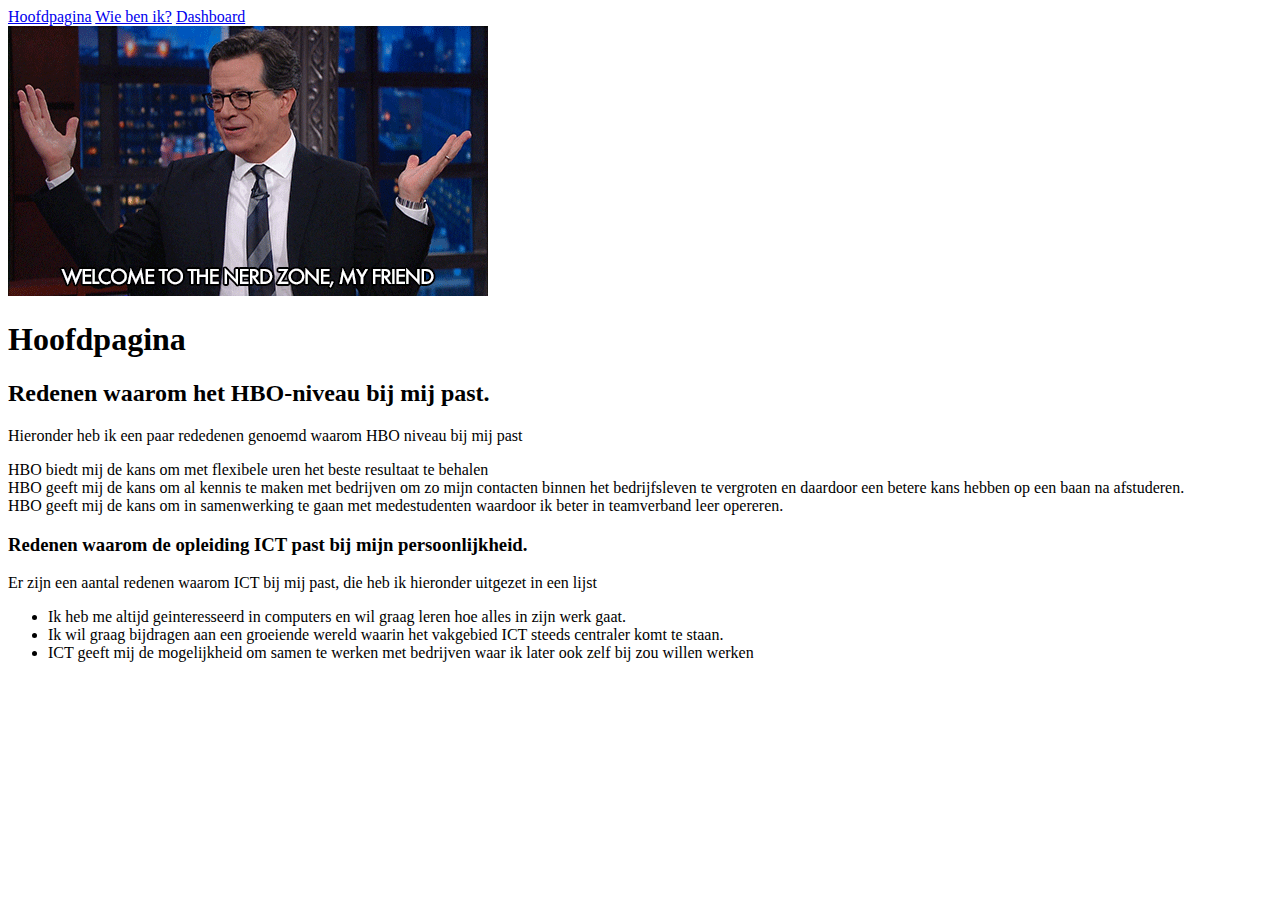
==== index.html @ dc221503 "hoofdpagina" ====
<!DOCTYPE html>
<html lang="en">
<head>
  <meta charset="UTF-8">
  <meta name="viewport" content="width=device-width, initial-scale=1.0">
  <meta http-equiv="X-UA-Compatible" content="ie=edge">
  <title>Hoofdpagina</title>

  <body>

    <nav>
    <a href="index.html">Hoofdpagina</a>
  <a href="profile.html">Wie ben ik?</a>
      <a href="html">Dashboard</a>

    </nav>

  <img src="giphy.gif" alt="WELKOM">

  <h1>Hoofdpagina</h1>

  <h2> Redenen waarom het HBO-niveau bij mij past.</h2>

  <p> Hieronder heb ik een paar rededenen genoemd waarom HBO niveau bij mij past</p>

  </ul>

  <li>HBO biedt mij de kans om met flexibele uren het beste resultaat te behalen</li>
    <li>HBO geeft mij de kans om al kennis te maken met bedrijven om zo mijn contacten binnen het bedrijfsleven te vergroten en daardoor een betere kans hebben op een baan na afstuderen.</li>
    <li> HBO geeft mij de kans om in samenwerking te gaan met medestudenten waardoor ik beter in teamverband leer opereren.</li>
  </ul>

  <h3>Redenen waarom de opleiding ICT past bij mijn persoonlijkheid.</h3>

  <p>Er zijn een aantal redenen waarom ICT bij mij past, die heb ik hieronder uitgezet in een lijst</p>

  <ul>

  <li>Ik heb me altijd geinteresseerd in computers en wil graag leren hoe alles in zijn werk gaat.</li>
  <li>Ik wil graag bijdragen aan een groeiende wereld waarin het vakgebied ICT steeds centraler komt te staan.</li>
  <li>ICT geeft mij de mogelijkheid om samen te werken met bedrijven waar ik later ook zelf bij zou willen werken</li>

</ul>




  </body>
</html>
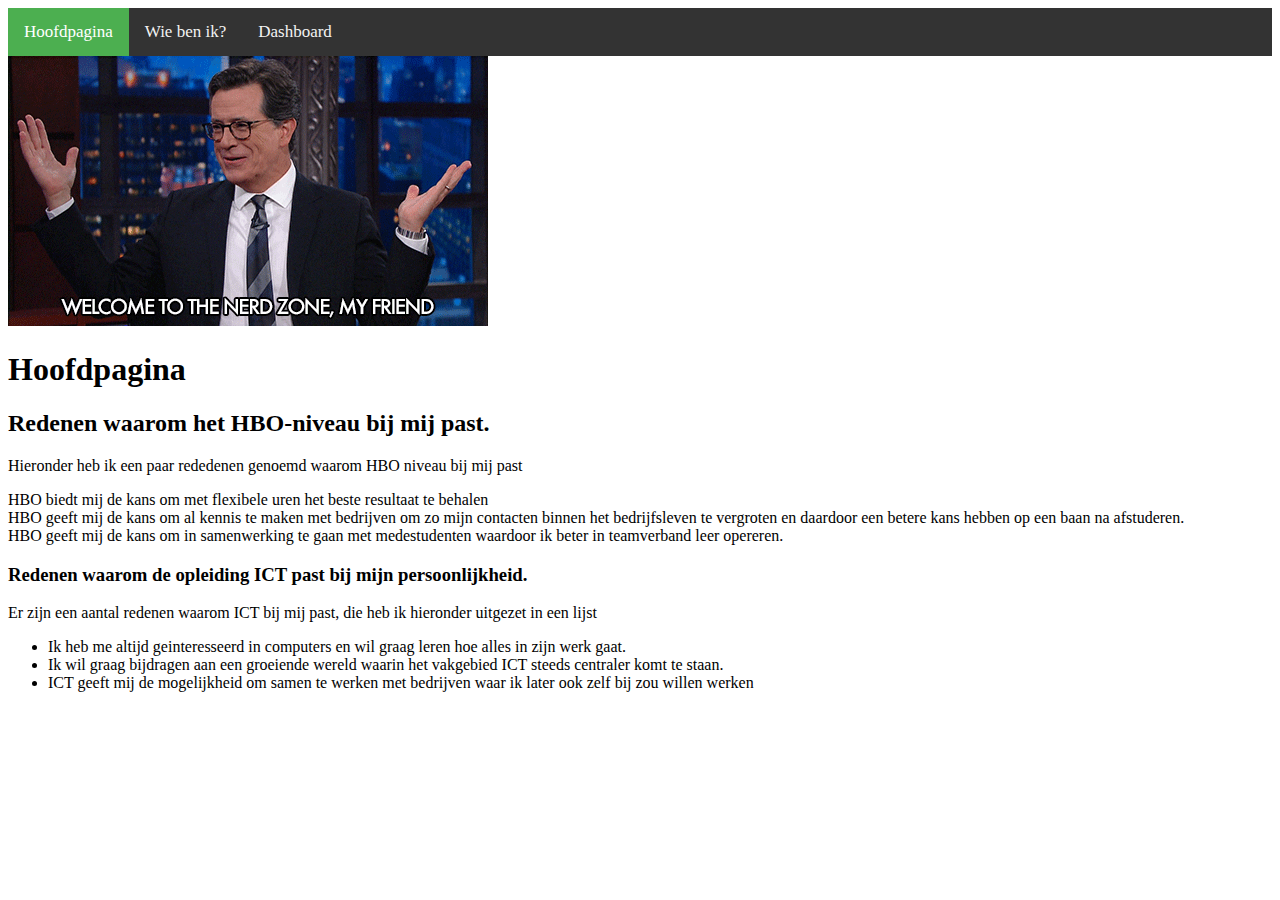
==== commit 4dfd5be5: "site" ====
--- a/index.html
+++ b/index.html
@@ -1,6 +1,7 @@
 <!DOCTYPE html>
 <html lang="en">
 <head>
+  <link rel="stylesheet" href="style.css">
   <meta charset="UTF-8">
   <meta name="viewport" content="width=device-width, initial-scale=1.0">
   <meta http-equiv="X-UA-Compatible" content="ie=edge">
@@ -8,12 +9,12 @@
 
   <body>
 
-    <nav>
-    <a href="index.html">Hoofdpagina</a>
+    <div class="topnav">
+    <a href="index.html" class="active">Hoofdpagina</a>
   <a href="profile.html">Wie ben ik?</a>
       <a href="html">Dashboard</a>
 
-    </nav>
+    </div>
 
   <img src="giphy.gif" alt="WELKOM">
 
--- a/style.css
+++ b/style.css
@@ -0,0 +1,38 @@
+
+.topnav {
+  background-color: #333;
+  overflow: hidden;
+}
+
+.topnav a {
+  float: left;
+  color: #f2f2f2;
+  text-align: center;
+  padding: 14px 16px;
+  text-decoration: none;
+  font-size: 17px;
+}
+
+.topnav a:hover {
+  background-color: #ddd;
+  color: black;
+}
+
+.topnav a.active {
+  background-color: #4CAF50;
+  color: white;
+}
+
+
+
+
+
+}
+body {
+background-color: #eeeeee; color: #333333; font-family: 'Arial', 'Verdana', sans-serif
+}
+table {
+}
+
+td { border: 1px solid black; text-align: center
+}
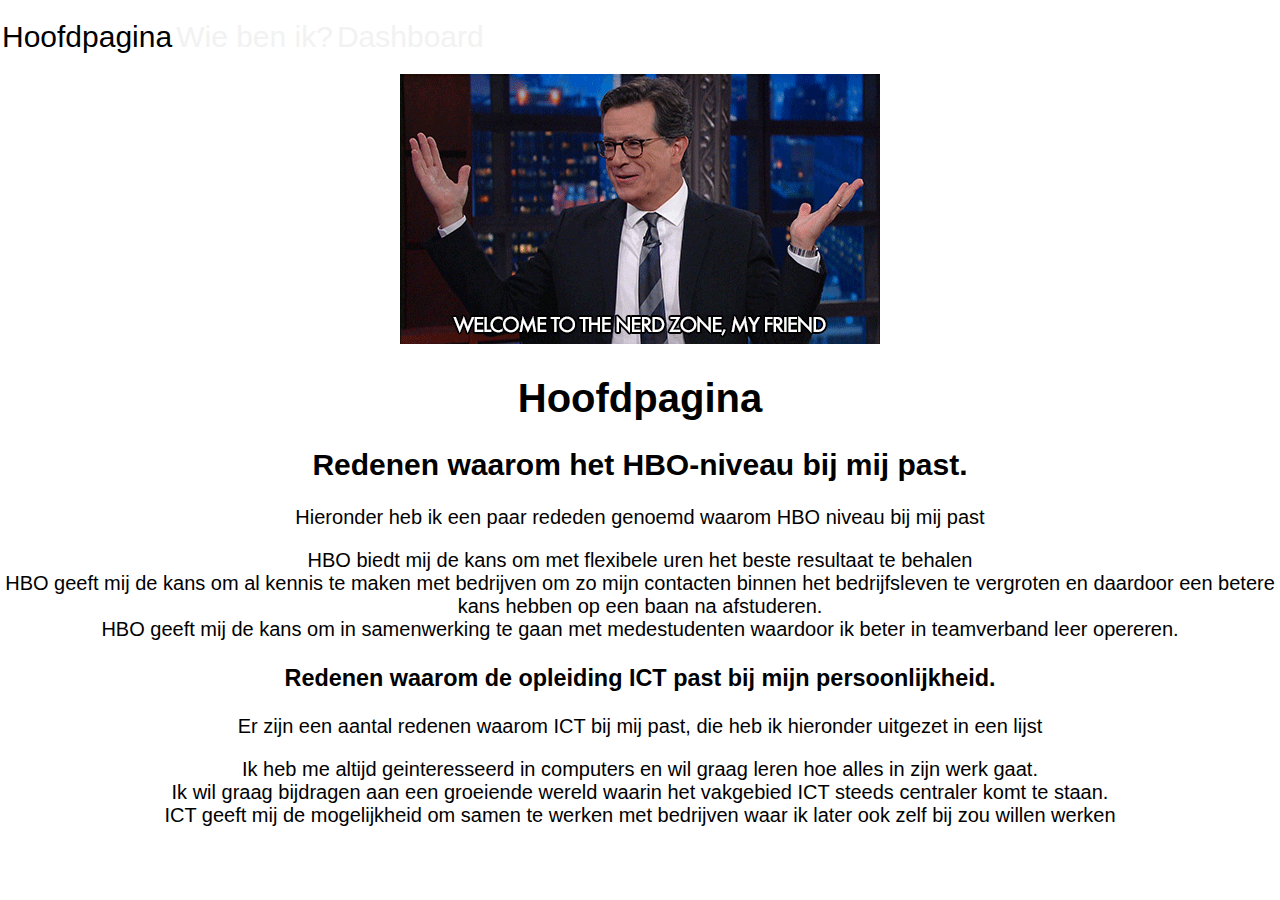
==== commit 3587b872: "site" ====
--- a/index.html
+++ b/index.html
@@ -9,22 +9,25 @@
 
   <body>
 
+
     <div class="topnav">
     <a href="index.html" class="active">Hoofdpagina</a>
   <a href="profile.html">Wie ben ik?</a>
-      <a href="html">Dashboard</a>
+      <a href="dashboard.html">Dashboard</a>
 
     </div>
+    <img src="giphy.gif" alt= Wees Welkom>
 
-  <img src="giphy.gif" alt="WELKOM">
+
+
 
   <h1>Hoofdpagina</h1>
 
   <h2> Redenen waarom het HBO-niveau bij mij past.</h2>
 
-  <p> Hieronder heb ik een paar rededenen genoemd waarom HBO niveau bij mij past</p>
+  <p> Hieronder heb ik een paar rededen genoemd waarom HBO niveau bij mij past</p>
 
-  </ul>
+</ul>
 
   <li>HBO biedt mij de kans om met flexibele uren het beste resultaat te behalen</li>
     <li>HBO geeft mij de kans om al kennis te maken met bedrijven om zo mijn contacten binnen het bedrijfsleven te vergroten en daardoor een betere kans hebben op een baan na afstuderen.</li>
@@ -35,7 +38,7 @@
 
   <p>Er zijn een aantal redenen waarom ICT bij mij past, die heb ik hieronder uitgezet in een lijst</p>
 
-  <ul>
+</ul>
 
   <li>Ik heb me altijd geinteresseerd in computers en wil graag leren hoe alles in zijn werk gaat.</li>
   <li>Ik wil graag bijdragen aan een groeiende wereld waarin het vakgebied ICT steeds centraler komt te staan.</li>
@@ -46,5 +49,7 @@
 
 
 
+
+
   </body>
 </html>
--- a/style.css
+++ b/style.css
@@ -1,6 +1,6 @@
 
 .topnav {
-  background-color: #333;
+  background-image: url("space.jpg");
   overflow: hidden;
 }
 
@@ -8,31 +8,42 @@
   float: left;
   color: #f2f2f2;
   text-align: center;
-  padding: 14px 16px;
+  padding: 20px 2px;
   text-decoration: none;
-  font-size: 17px;
+  font-size: 30px; font-family=
 }
 
 .topnav a:hover {
-  background-color: #ddd;
+  background-color: #FB493C;
+  color: white;
+}
+
+.topnav a.active {
+  background-color: white;
   color: black;
 }
 
-.topnav a.active {
-  background-color: #4CAF50;
-  color: white;
-}
+html {
+
+  background-image: url("backgroundsite.jpg");
+  background-size: cover;
+  background-repeat: no-repeat;
 
 
+}
+body {
+
+font-size: 20px;
+text-align: center;
+font-family: sans-serif;
+margin: 0;
 
 
 
 }
-body {
-background-color: #eeeeee; color: #333333; font-family: 'Arial', 'Verdana', sans-serif
-}
+
 table {
 }
 
-td { border: 1px solid black; text-align: center
+td { border: 1px solid black; text-align: center;
 }
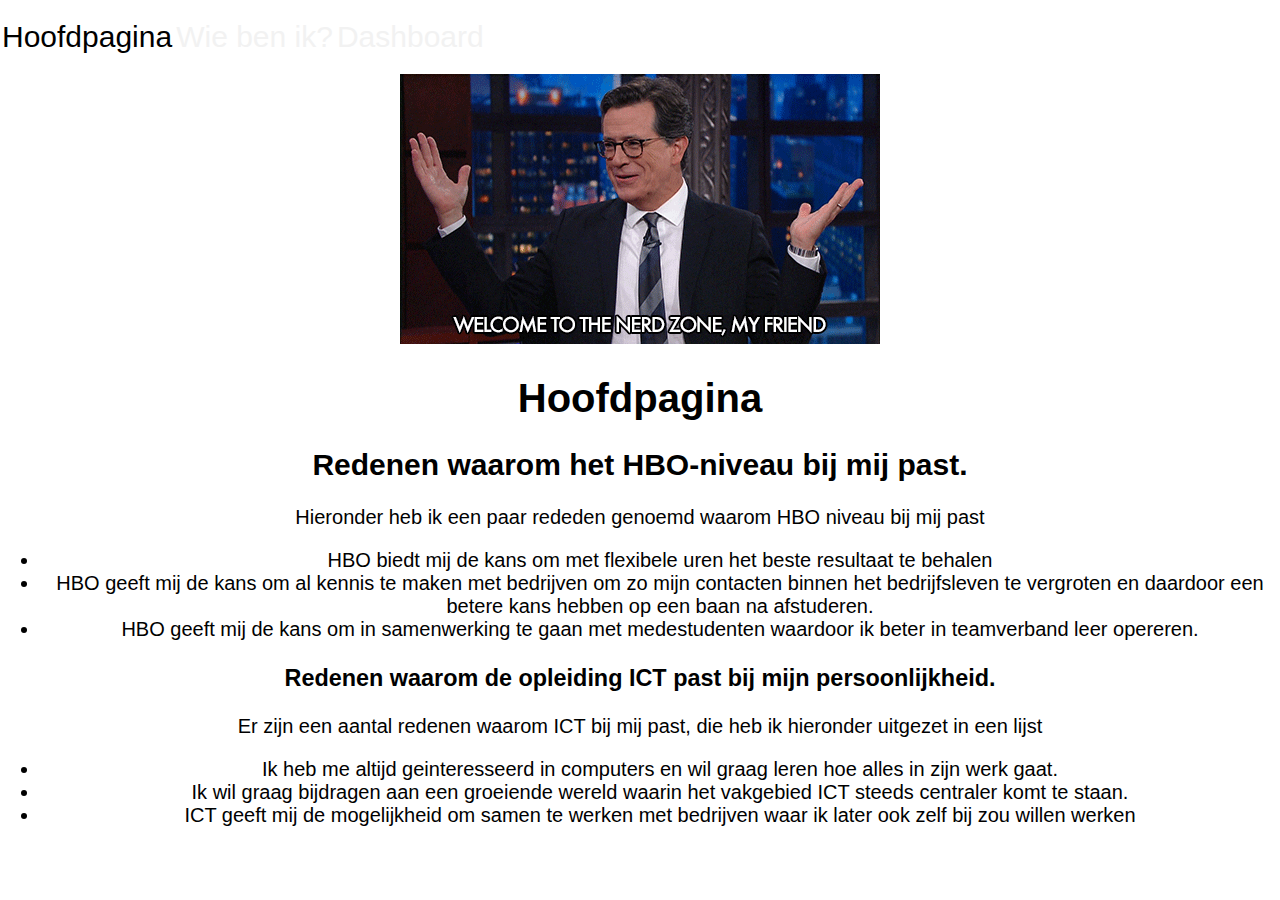
==== commit 55e89705: "site" ====
--- a/index.html
+++ b/index.html
@@ -14,6 +14,7 @@
     <a href="index.html" class="active">Hoofdpagina</a>
   <a href="profile.html">Wie ben ik?</a>
       <a href="dashboard.html">Dashboard</a>
+  
 
     </div>
     <img src="giphy.gif" alt= Wees Welkom>
@@ -27,24 +28,24 @@
 
   <p> Hieronder heb ik een paar rededen genoemd waarom HBO niveau bij mij past</p>
 
-</ul>
 
+<ul>
   <li>HBO biedt mij de kans om met flexibele uren het beste resultaat te behalen</li>
     <li>HBO geeft mij de kans om al kennis te maken met bedrijven om zo mijn contacten binnen het bedrijfsleven te vergroten en daardoor een betere kans hebben op een baan na afstuderen.</li>
     <li> HBO geeft mij de kans om in samenwerking te gaan met medestudenten waardoor ik beter in teamverband leer opereren.</li>
-  </ul>
+</ul>
 
   <h3>Redenen waarom de opleiding ICT past bij mijn persoonlijkheid.</h3>
 
   <p>Er zijn een aantal redenen waarom ICT bij mij past, die heb ik hieronder uitgezet in een lijst</p>
 
-</ul>
 
+<ul>
   <li>Ik heb me altijd geinteresseerd in computers en wil graag leren hoe alles in zijn werk gaat.</li>
   <li>Ik wil graag bijdragen aan een groeiende wereld waarin het vakgebied ICT steeds centraler komt te staan.</li>
   <li>ICT geeft mij de mogelijkheid om samen te werken met bedrijven waar ik later ook zelf bij zou willen werken</li>
+</ul>
 
-</ul>
 
 
 
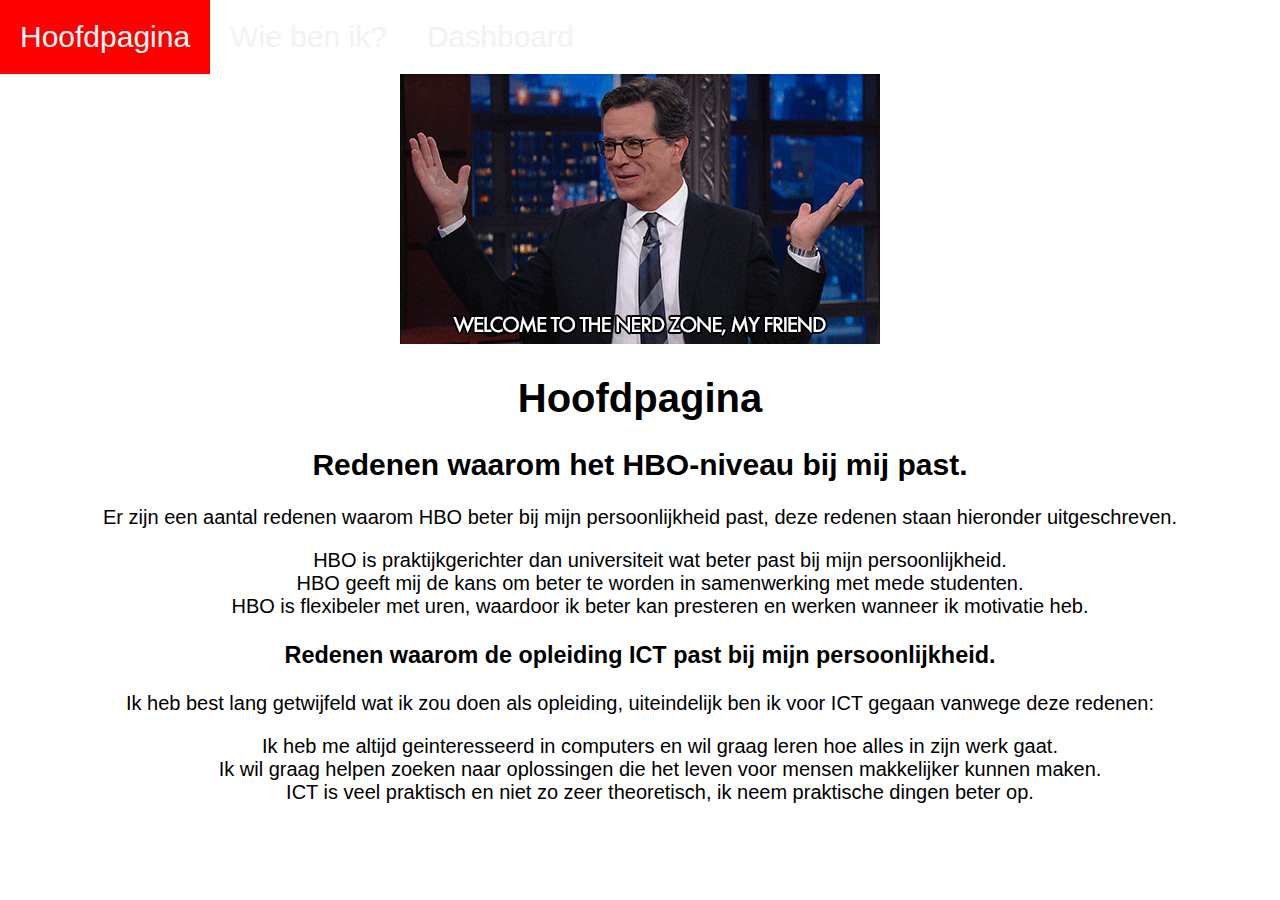
==== commit fb22f78d: "fixed language" ====
--- a/index.html
+++ b/index.html
@@ -14,7 +14,7 @@
     <a href="index.html" class="active">Hoofdpagina</a>
   <a href="profile.html">Wie ben ik?</a>
       <a href="dashboard.html">Dashboard</a>
-  
+
 
     </div>
     <img src="giphy.gif" alt= Wees Welkom>
@@ -26,24 +26,24 @@
 
   <h2> Redenen waarom het HBO-niveau bij mij past.</h2>
 
-  <p> Hieronder heb ik een paar rededen genoemd waarom HBO niveau bij mij past</p>
+  <p>Er zijn een aantal redenen waarom HBO beter bij mijn persoonlijkheid past, deze redenen staan hieronder uitgeschreven.</p>
 
 
 <ul>
-  <li>HBO biedt mij de kans om met flexibele uren het beste resultaat te behalen</li>
-    <li>HBO geeft mij de kans om al kennis te maken met bedrijven om zo mijn contacten binnen het bedrijfsleven te vergroten en daardoor een betere kans hebben op een baan na afstuderen.</li>
-    <li> HBO geeft mij de kans om in samenwerking te gaan met medestudenten waardoor ik beter in teamverband leer opereren.</li>
+  <li>HBO is praktijkgerichter dan universiteit wat beter past bij mijn persoonlijkheid.</li>
+    <li>HBO geeft mij de kans om beter te worden in samenwerking met mede studenten.</li>
+    <li>HBO is flexibeler met uren, waardoor ik beter kan presteren en werken wanneer ik motivatie heb.</li>
 </ul>
 
   <h3>Redenen waarom de opleiding ICT past bij mijn persoonlijkheid.</h3>
 
-  <p>Er zijn een aantal redenen waarom ICT bij mij past, die heb ik hieronder uitgezet in een lijst</p>
+  <p>Ik heb best lang getwijfeld wat ik zou doen als opleiding, uiteindelijk ben ik voor ICT gegaan vanwege deze redenen:</p>
 
 
 <ul>
   <li>Ik heb me altijd geinteresseerd in computers en wil graag leren hoe alles in zijn werk gaat.</li>
-  <li>Ik wil graag bijdragen aan een groeiende wereld waarin het vakgebied ICT steeds centraler komt te staan.</li>
-  <li>ICT geeft mij de mogelijkheid om samen te werken met bedrijven waar ik later ook zelf bij zou willen werken</li>
+  <li>Ik wil graag helpen zoeken naar oplossingen die het leven voor mensen makkelijker kunnen maken.</li>
+  <li>ICT is veel praktisch en niet zo zeer theoretisch, ik neem praktische dingen beter op.</li>
 </ul>
 
 
--- a/style.css
+++ b/style.css
@@ -1,16 +1,18 @@
 
 .topnav {
+
   background-image: url("space.jpg");
   overflow: hidden;
+
 }
 
 .topnav a {
   float: left;
   color: #f2f2f2;
   text-align: center;
-  padding: 20px 2px;
+  padding: 20px 20px;
   text-decoration: none;
-  font-size: 30px; font-family=
+  font-size: 30px; font-family= sans-serif
 }
 
 .topnav a:hover {
@@ -19,8 +21,8 @@
 }
 
 .topnav a.active {
-  background-color: white;
-  color: black;
+  background-color: red;
+  color: white;
 }
 
 html {
@@ -41,9 +43,31 @@
 
 
 }
+ul{
+list-style-type: none;
+list-float: center;
 
-table {
+
+}
+ul a{
+  text-decoration: none;
+  color: black;
 }
 
-td { border: 1px solid black; text-align: center;
+table { width: 1000px;
 }
+
+td {  border: 3px solid black; text-align: center;
+
+
+}
+.passed{
+  background-color: red;
+}
+.failed{
+background-color: green;
+}
+.studie{
+  float: center;
+}
+}
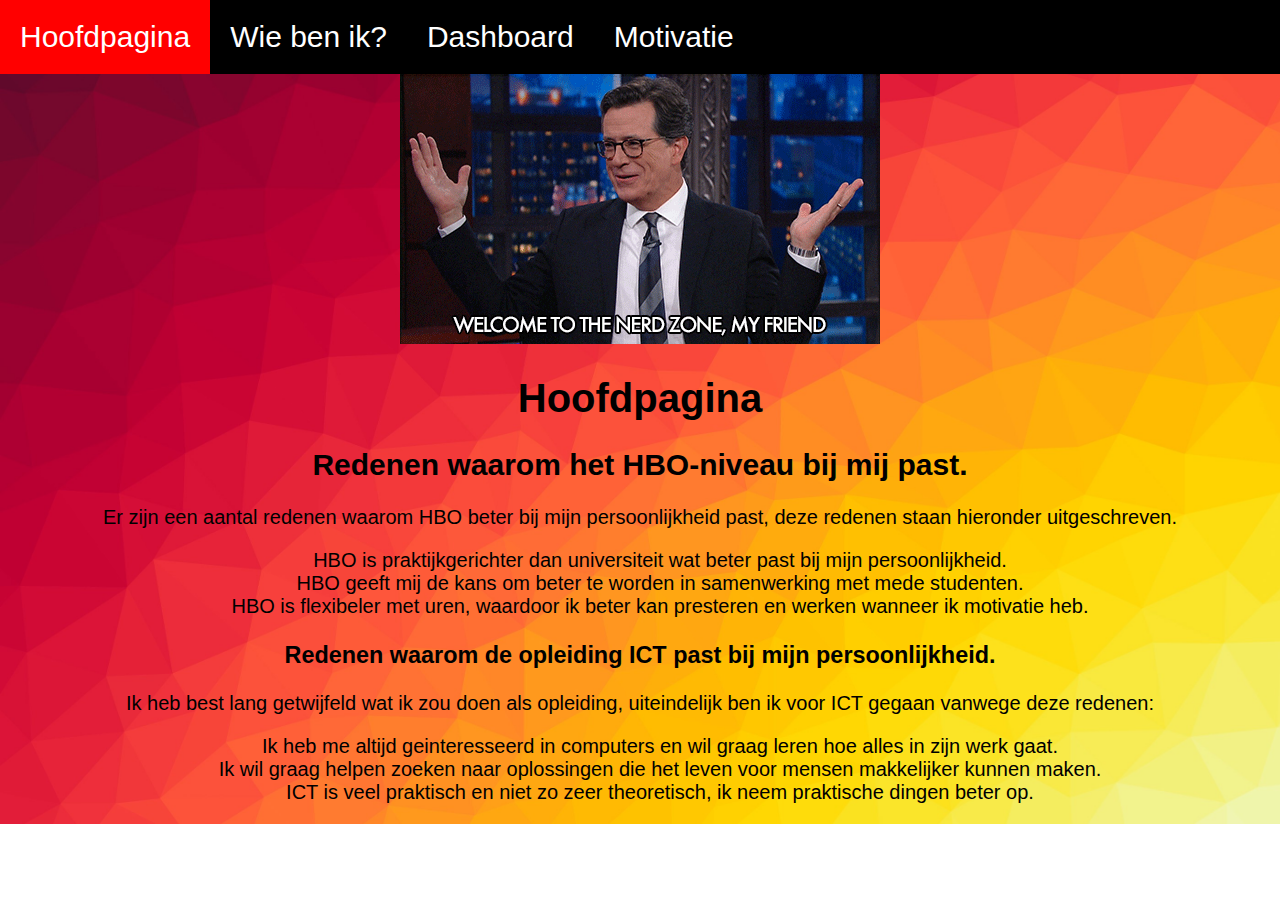
==== commit 27eaf78f: "placed back" ====
--- a/index.html
+++ b/index.html
@@ -14,7 +14,7 @@
     <a href="index.html" class="active">Hoofdpagina</a>
   <a href="profile.html">Wie ben ik?</a>
       <a href="dashboard.html">Dashboard</a>
-
+<a href="motivatie.html">Motivatie</a>
 
     </div>
     <img src="giphy.gif" alt= Wees Welkom>
--- a/style.css
+++ b/style.css
@@ -1,14 +1,14 @@
 
 .topnav {
 
-  background-image: url("space.jpg");
+  background-color: black;
   overflow: hidden;
 
 }
 
 .topnav a {
   float: left;
-  color: #f2f2f2;
+  color: white;
   text-align: center;
   padding: 20px 20px;
   text-decoration: none;
@@ -30,6 +30,7 @@
   background-image: url("backgroundsite.jpg");
   background-size: cover;
   background-repeat: no-repeat;
+  font-family: sans-serif;
 
 
 }
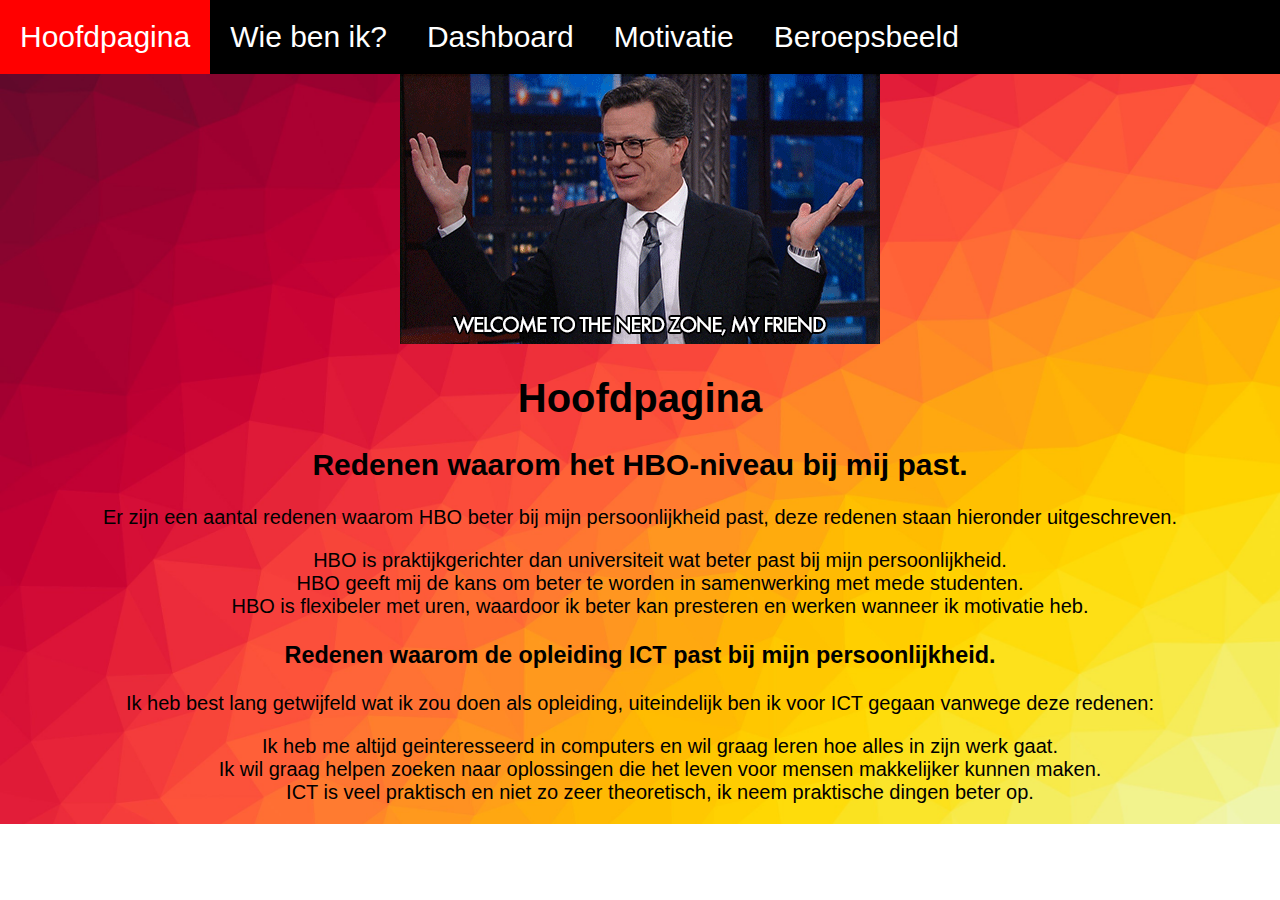
==== commit 04309393: "hoofdlenters" ====
--- a/index.html
+++ b/index.html
@@ -1,5 +1,6 @@
 <!DOCTYPE html>
 <html lang="en">
+
 <head>
   <link rel="stylesheet" href="style.css">
   <meta charset="UTF-8">
@@ -7,17 +8,18 @@
   <meta http-equiv="X-UA-Compatible" content="ie=edge">
   <title>Hoofdpagina</title>
 
-  <body>
+<body>
 
 
-    <div class="topnav">
+  <div class="topnav">
     <a href="index.html" class="active">Hoofdpagina</a>
-  <a href="profile.html">Wie ben ik?</a>
-      <a href="dashboard.html">Dashboard</a>
-<a href="motivatie.html">Motivatie</a>
+    <a href="profile.html">Wie ben ik?</a>
+    <a href="dashboard.html">Dashboard</a>
+    <a href="motivatie.html">Motivatie</a>
+    <a href="beroepsbeeld.html">Beroepsbeeld</a>
 
-    </div>
-    <img src="giphy.gif" alt= Wees Welkom>
+  </div>
+  <img src="giphy.gif" alt=Wees Welkom>
 
 
 
@@ -26,25 +28,27 @@
 
   <h2> Redenen waarom het HBO-niveau bij mij past.</h2>
 
-  <p>Er zijn een aantal redenen waarom HBO beter bij mijn persoonlijkheid past, deze redenen staan hieronder uitgeschreven.</p>
+  <p>Er zijn een aantal redenen waarom HBO beter bij mijn persoonlijkheid past, deze redenen staan hieronder
+    uitgeschreven.</p>
 
 
-<ul>
-  <li>HBO is praktijkgerichter dan universiteit wat beter past bij mijn persoonlijkheid.</li>
+  <ul>
+    <li>HBO is praktijkgerichter dan universiteit wat beter past bij mijn persoonlijkheid.</li>
     <li>HBO geeft mij de kans om beter te worden in samenwerking met mede studenten.</li>
     <li>HBO is flexibeler met uren, waardoor ik beter kan presteren en werken wanneer ik motivatie heb.</li>
-</ul>
+  </ul>
 
   <h3>Redenen waarom de opleiding ICT past bij mijn persoonlijkheid.</h3>
 
-  <p>Ik heb best lang getwijfeld wat ik zou doen als opleiding, uiteindelijk ben ik voor ICT gegaan vanwege deze redenen:</p>
+  <p>Ik heb best lang getwijfeld wat ik zou doen als opleiding, uiteindelijk ben ik voor ICT gegaan vanwege deze
+    redenen:</p>
 
 
-<ul>
-  <li>Ik heb me altijd geinteresseerd in computers en wil graag leren hoe alles in zijn werk gaat.</li>
-  <li>Ik wil graag helpen zoeken naar oplossingen die het leven voor mensen makkelijker kunnen maken.</li>
-  <li>ICT is veel praktisch en niet zo zeer theoretisch, ik neem praktische dingen beter op.</li>
-</ul>
+  <ul>
+    <li>Ik heb me altijd geinteresseerd in computers en wil graag leren hoe alles in zijn werk gaat.</li>
+    <li>Ik wil graag helpen zoeken naar oplossingen die het leven voor mensen makkelijker kunnen maken.</li>
+    <li>ICT is veel praktisch en niet zo zeer theoretisch, ik neem praktische dingen beter op.</li>
+  </ul>
 
 
 
@@ -52,5 +56,6 @@
 
 
 
-  </body>
-</html>
+</body>
+
+</html>--- a/style.css
+++ b/style.css
@@ -12,11 +12,11 @@
   text-align: center;
   padding: 20px 20px;
   text-decoration: none;
-  font-size: 30px; font-family= sans-serif
+  font-size: 30px; font-family: sans-serif;
 }
 
-.topnav a:hover {
-  background-color: #FB493C;
+.topnav a.hover {
+  background-color: red;
   color: white;
 }
 
@@ -46,7 +46,6 @@
 }
 ul{
 list-style-type: none;
-list-float: center;
 
 
 }
@@ -71,4 +70,10 @@
 .studie{
   float: center;
 }
-}
+
+hr{
+  margin-left: 15%;
+  margin-right: 15%;
+  color: black;
+
+}